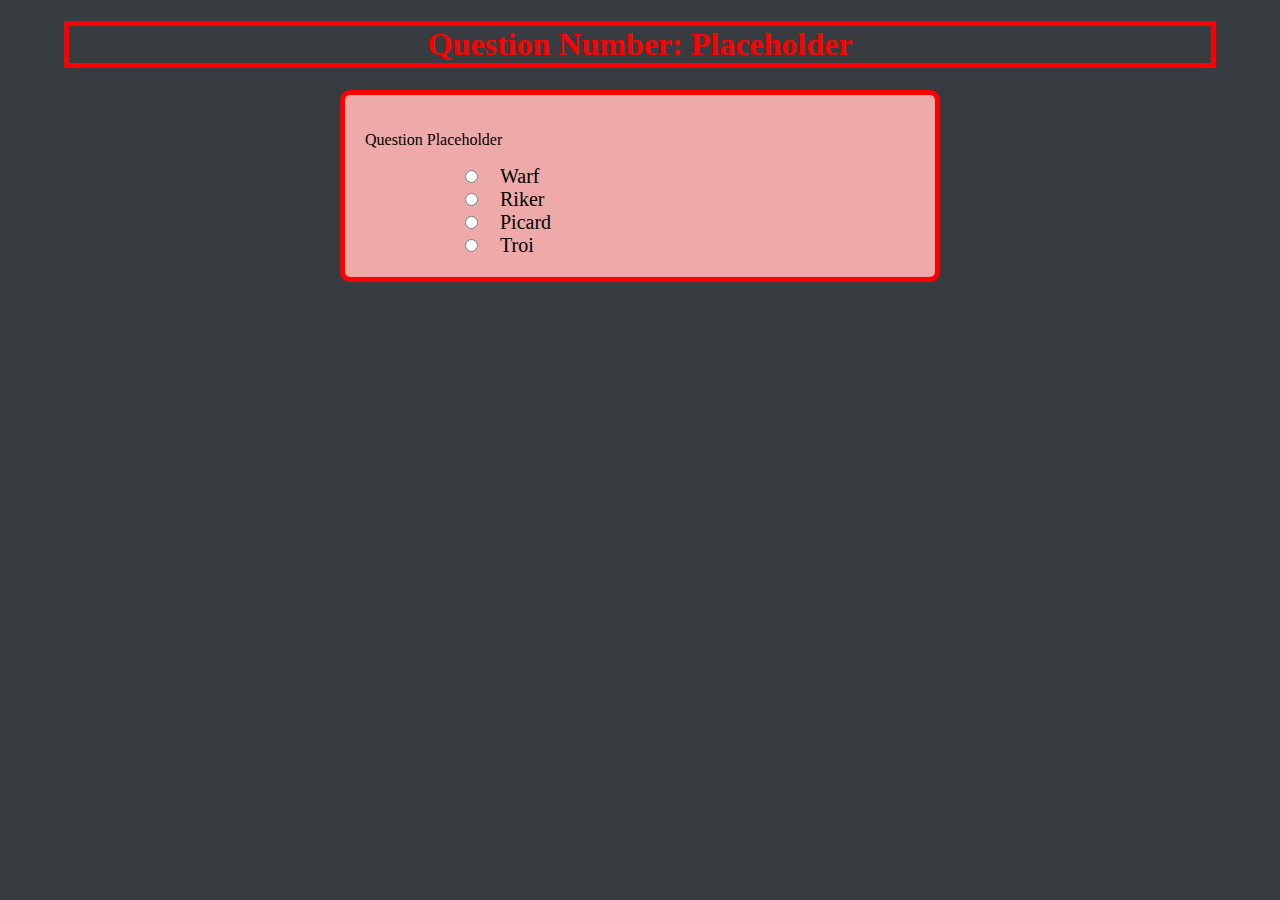
==== questions.html @ 9ebe26d4 "got the timer to work! countdown to 0, then a launch of a 'lose' event" ====
<!DOCTYPE html>
<html lang="en">
<head>
    <meta charset="UTF-8">
    <meta name="viewport" content="width=device-width, initial-scale=1.0">
    <meta http-equiv="X-UA-Compatible" content="ie=edge">
    <link rel="stylesheet" href="./assets/style.css" type="text/css">
    <title>Star Trek Quiz</title>
</head>
<body>
    <header>
        <div class="timer"></div>
    </header>
    <h1>Question Number: Placeholder</h1>

    <main class="questions">
        <p id="question">Question Placeholder</p>
        <form>

            <input name="answers" id="a1" type="radio">
            <label for="a1">Warf</label>

            <br>

            <input name="answers" id="a2" type="radio">
            <label for="a2">Riker</label>
            
            <br>

            <input name="answers" id="a3" type="radio">
            <label for="a3">Picard</label>

            <br>

            <input name="answers" id="a4" type="radio">
            <label for="a4">Troi</label>


        </form>
    </main>
    <script src="./script.js"></script>
</body>
</html>
---- assets/style.css ----
body {
    background-color: rgb(55, 60, 65);
    margin: 0 auto;
    width: 90%;
}

.box {
    background-color: rgb(238, 169, 169);
    border: red 5px solid;
    border-radius: 10px;
    display: inline-block;
    text-align: center;
    width: 60%;
}

button {
    background-color: rgb(130, 130, 238);
    border: red 2px solid;
    border-radius: 10px;
    margin-bottom: 25px;
}

h1 {
    border: red 5px solid;
    color: red;
    text-align: center;
}

input {
    margin-left: 100px;
}

label {
    font-size: 20px;

    padding: 15px;
}

#submit {
    margin-top: 25px;

}

.questions {
    background-color: rgb(238, 169, 169);
    border: red 5px solid;
    border-radius: 10px;
    margin: 0 auto;
    padding: 20px;
    text-align: left;
    width: 550px;
}
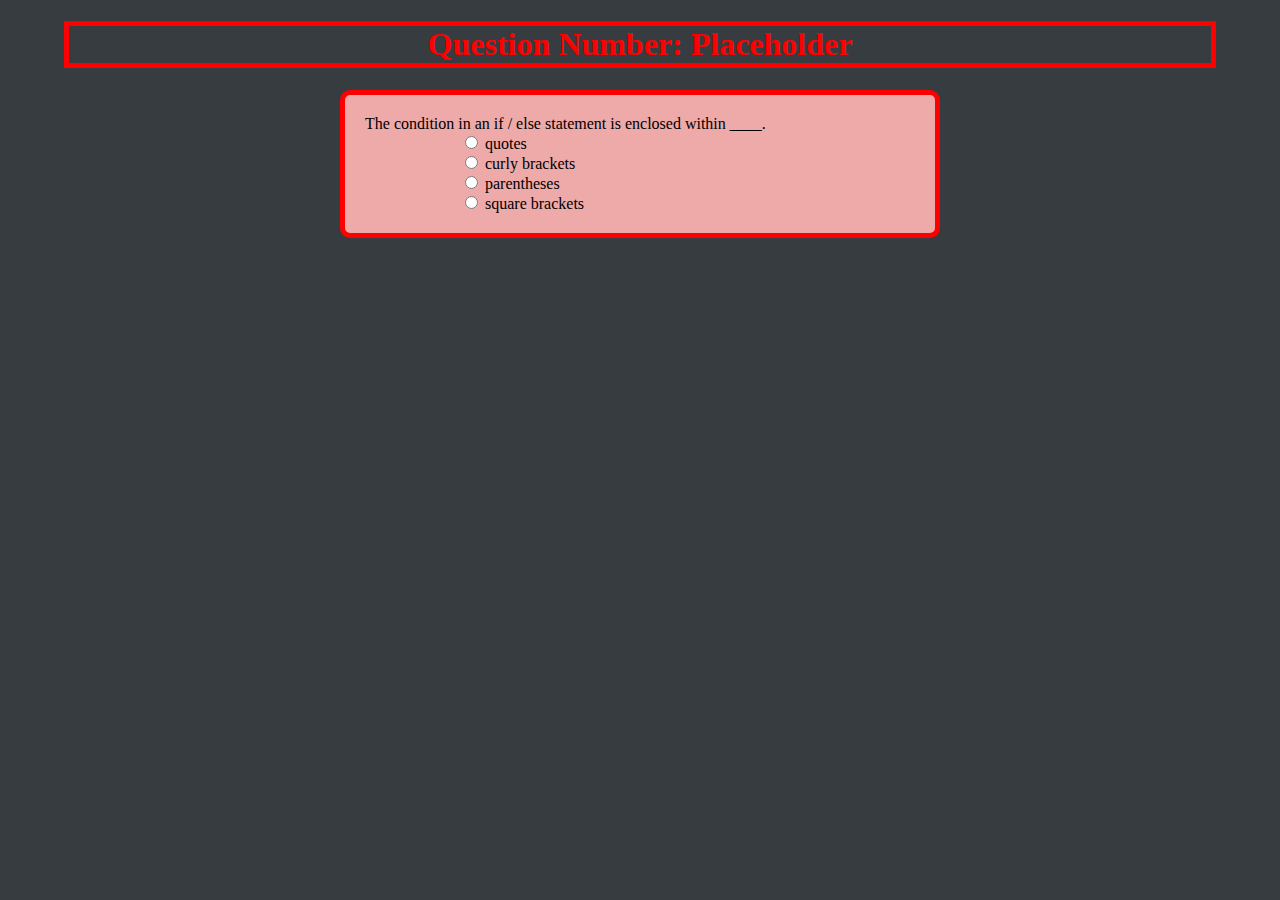
==== commit 7963d861: "got all the question data entered into JS, and got them to print on the question HTML" ====
--- a/questions.html
+++ b/questions.html
@@ -14,26 +14,26 @@
     <h1>Question Number: Placeholder</h1>
 
     <main class="questions">
-        <p id="question">Question Placeholder</p>
+        <p id="title">Question Placeholder</p>
         <form>
 
             <input name="answers" id="a1" type="radio">
-            <label for="a1">Warf</label>
+            <label id="a1text" for="a1">Warf</label>
 
             <br>
 
             <input name="answers" id="a2" type="radio">
-            <label for="a2">Riker</label>
+            <label id="a2text" for="a2">Riker</label>
             
             <br>
 
             <input name="answers" id="a3" type="radio">
-            <label for="a3">Picard</label>
+            <label id="a3text" for="a3">Picard</label>
 
             <br>
 
             <input name="answers" id="a4" type="radio">
-            <label for="a4">Troi</label>
+            <label id="a4text" for="a4">Troi</label>
 
 
         </form>
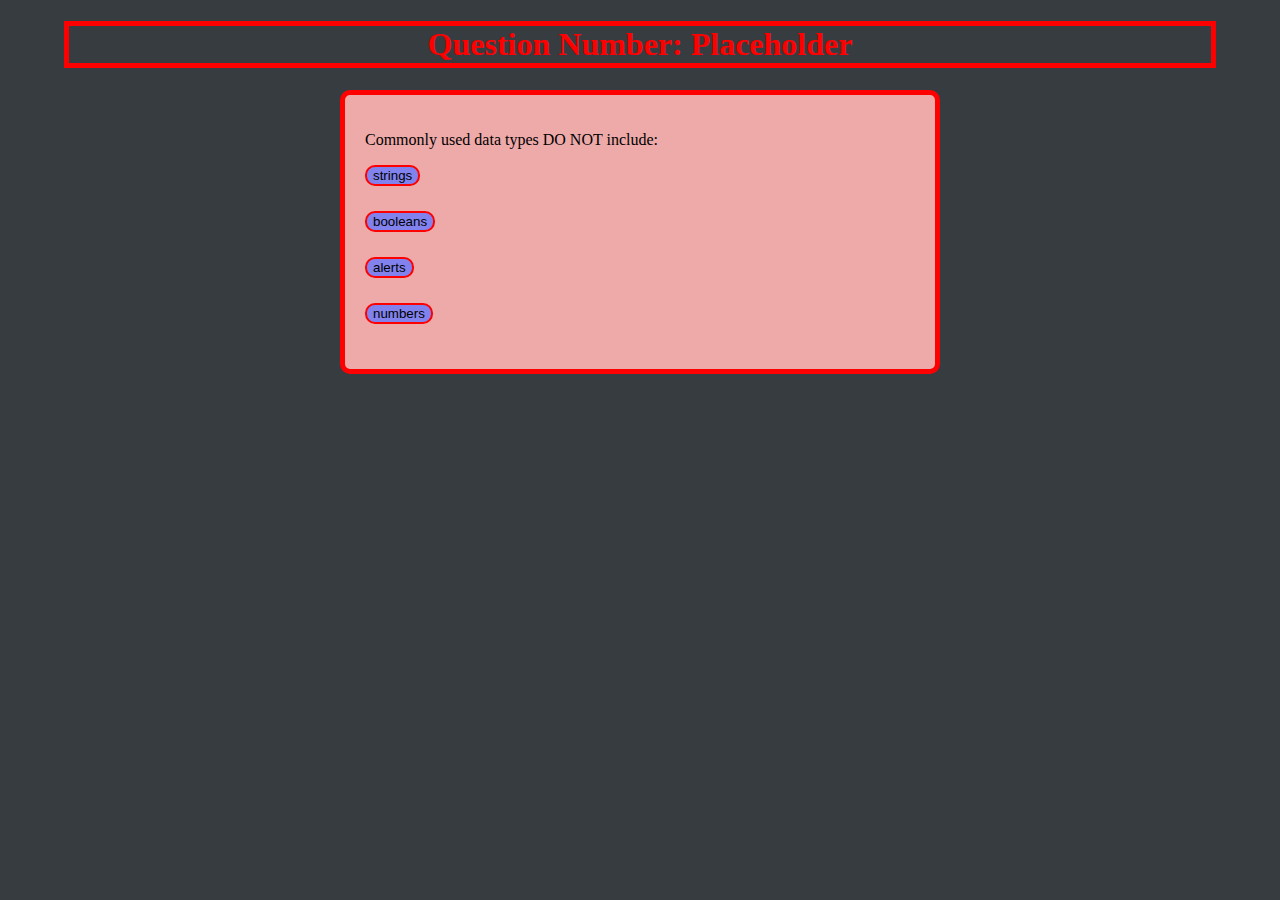
==== commit e87b32a6: "got a much more functional timer and question section running" ====
--- a/questions.html
+++ b/questions.html
@@ -15,25 +15,21 @@
 
     <main class="questions">
         <p id="title">Question Placeholder</p>
-        <form>
+        <form class="answers">
 
-            <input name="answers" id="a1" type="radio">
-            <label id="a1text" for="a1">Warf</label>
-
-            <br>
-
-            <input name="answers" id="a2" type="radio">
-            <label id="a2text" for="a2">Riker</label>
+            <button id="a1text"></button>
             
             <br>
 
-            <input name="answers" id="a3" type="radio">
-            <label id="a3text" for="a3">Picard</label>
-
+            <button id="a2text"></button>
+            
             <br>
 
-            <input name="answers" id="a4" type="radio">
-            <label id="a4text" for="a4">Troi</label>
+            <button id="a3text"></button>
+    
+            <br>
+
+            <button id="a4text"></button>
 
 
         </form>
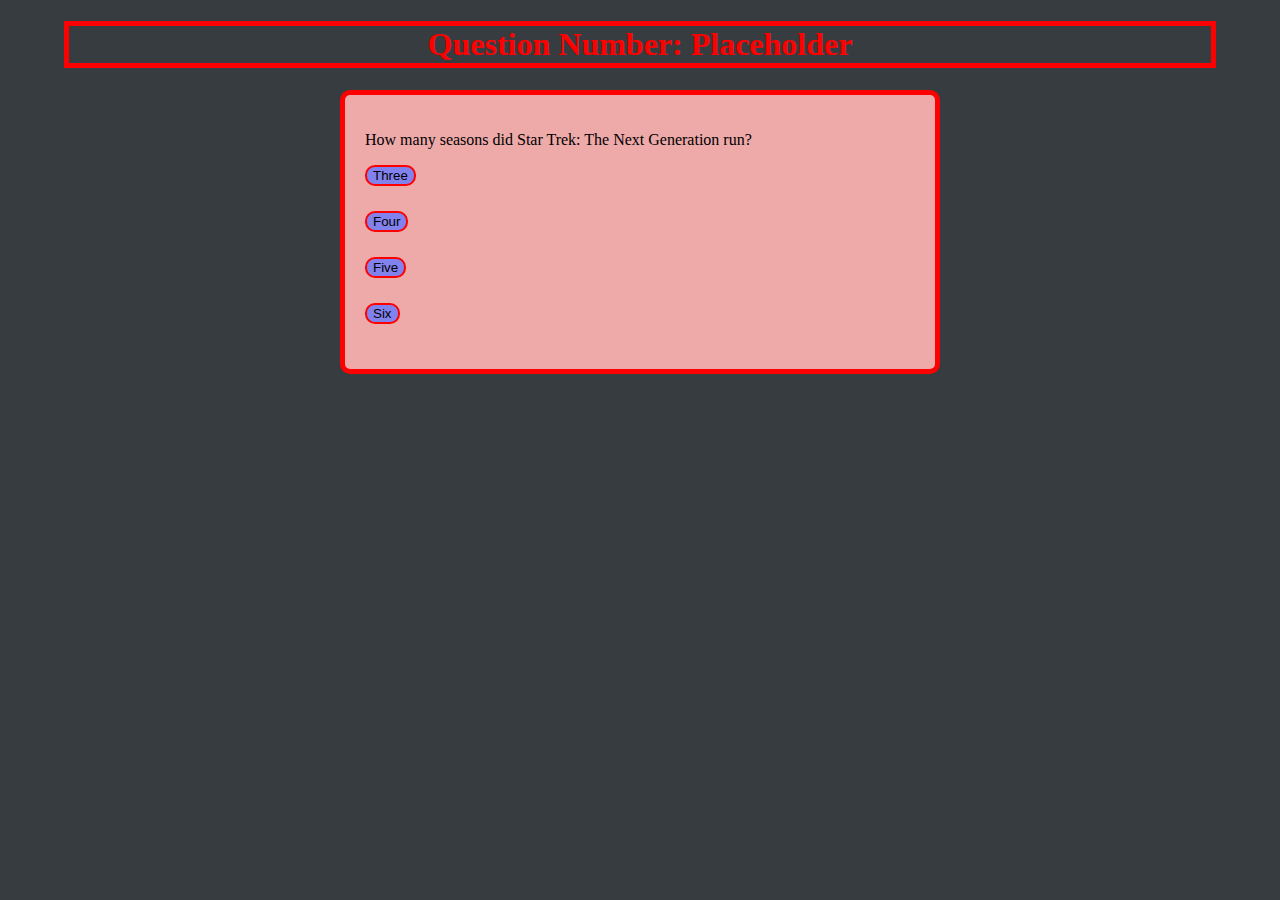
==== commit 0e2d762d: "finishing touches on question flow, piped in jQuery for sounds" ====
--- a/questions.html
+++ b/questions.html
@@ -8,6 +8,7 @@
     <title>Star Trek Quiz</title>
 </head>
 <body>
+    <audio></audio>
     <header>
         <div class="timer"></div>
     </header>
@@ -35,5 +36,16 @@
         </form>
     </main>
     <script src="./script.js"></script>
+    <script src="https://ajax.googleapis.com/ajax/libs/jquery/3.4.1/jquery.min.js"></script>
+    <script>
+        $(document).ready(function() {
+            let audioElement = document.querySelector('audio');
+            audioElement.setAttribute('src', './assets/audio/engage.mp3');
+    
+            $('button').click(function() {
+                audioElement.play();
+            });
+        });    
+    </script>
 </body>
 </html>--- a/assets/style.css
+++ b/assets/style.css
@@ -1,3 +1,7 @@
+a:hover {
+    background-color: red;
+}
+
 body {
     background-color: rgb(55, 60, 65);
     margin: 0 auto;
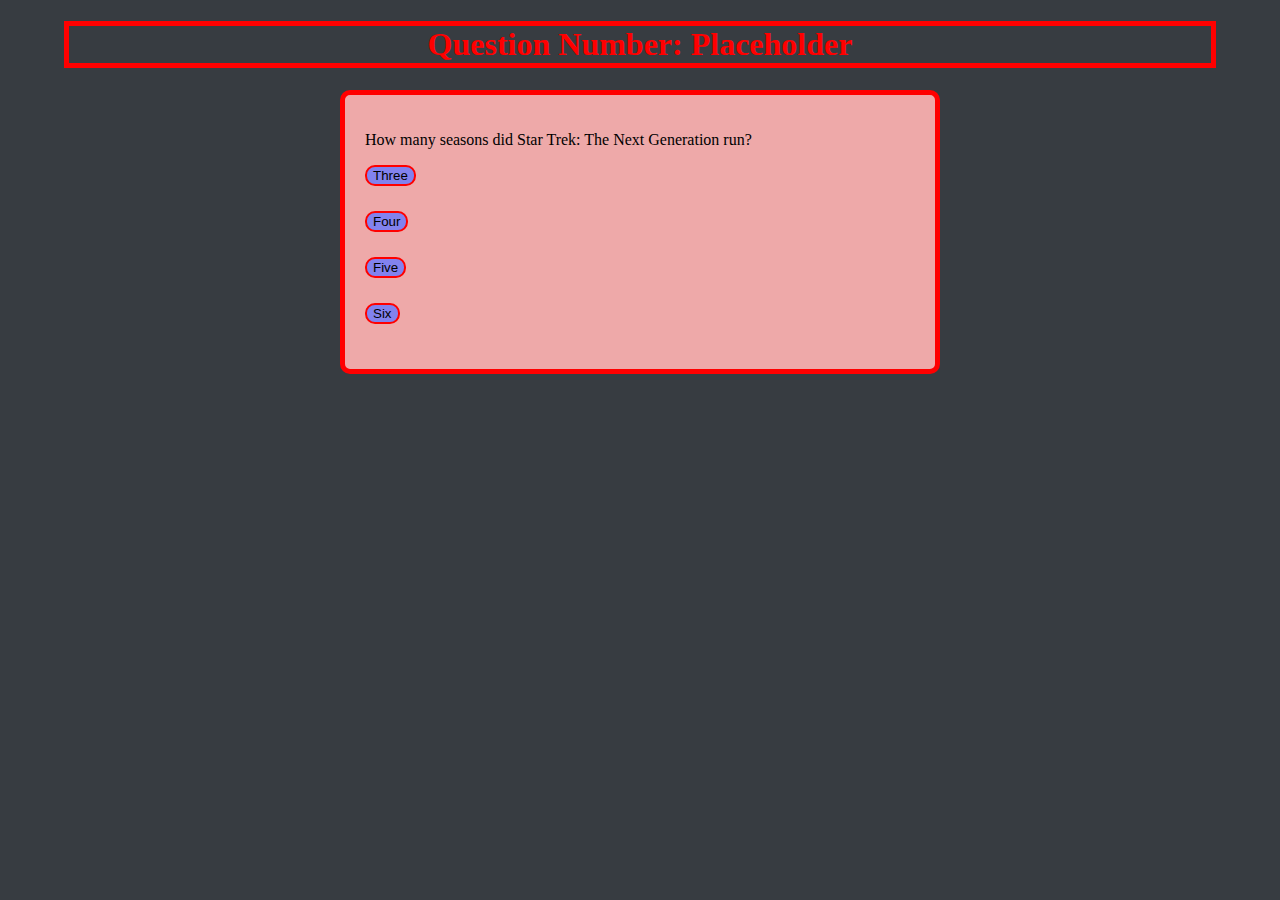
==== commit 048b5199: "playing with SFX is super fun, got the warp and borg themes to work" ====
--- a/questions.html
+++ b/questions.html
@@ -40,12 +40,12 @@
     <script>
         $(document).ready(function() {
             let audioElement = document.querySelector('audio');
-            audioElement.setAttribute('src', './assets/audio/engage.mp3');
+            audioElement.setAttribute('src', './assets/audio/warp.mp3');
     
             $('button').click(function() {
                 audioElement.play();
             });
-        });    
+        }); 
     </script>
 </body>
 </html>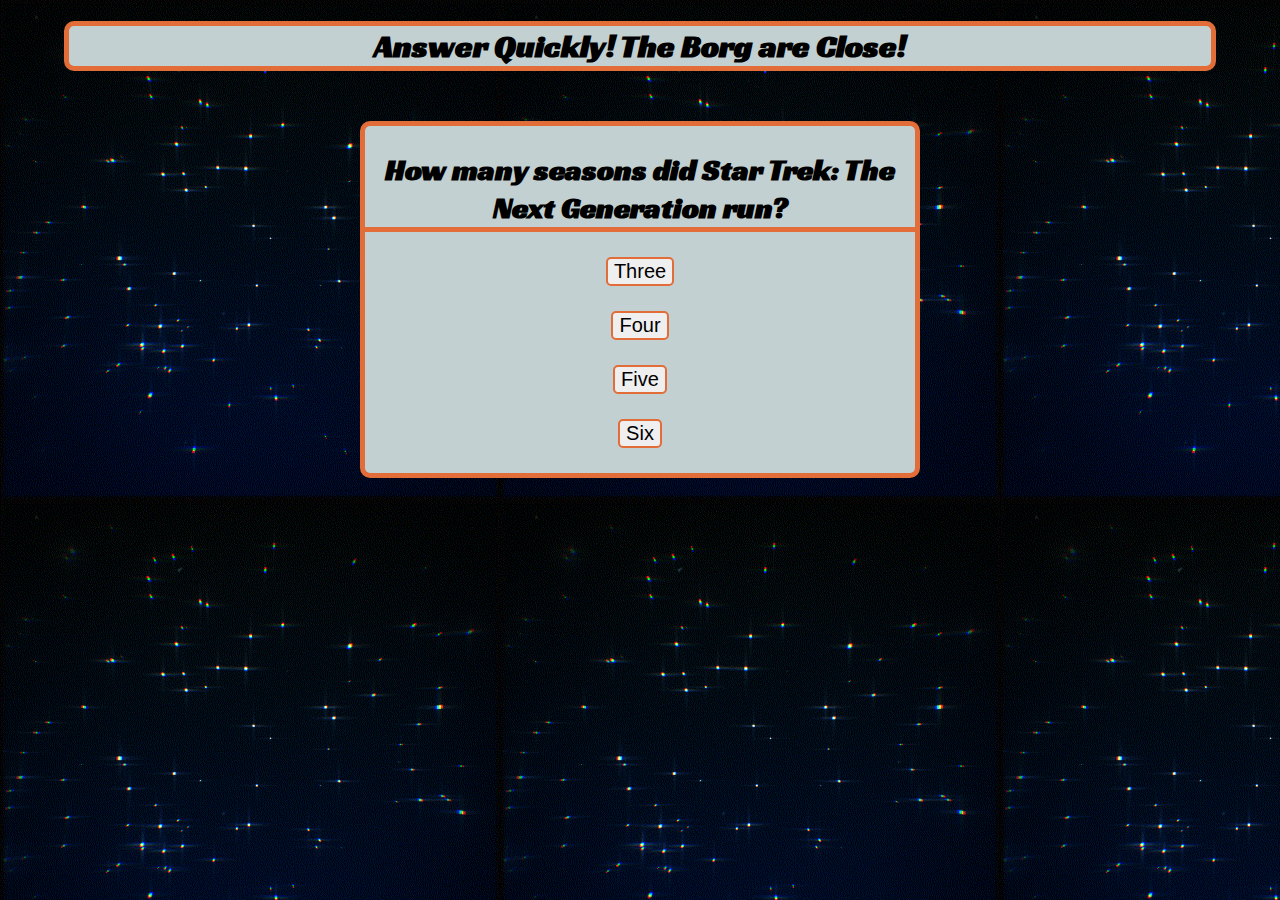
==== commit b57d2f40: "finishing touches!" ====
--- a/questions.html
+++ b/questions.html
@@ -4,7 +4,9 @@
     <meta charset="UTF-8">
     <meta name="viewport" content="width=device-width, initial-scale=1.0">
     <meta http-equiv="X-UA-Compatible" content="ie=edge">
+    <link href="https://fonts.googleapis.com/css?family=Racing+Sans+One&display=swap" rel="stylesheet">
     <link rel="stylesheet" href="./assets/style.css" type="text/css">
+    <script src="https://ajax.googleapis.com/ajax/libs/jquery/3.4.1/jquery.min.js"></script>
     <title>Star Trek Quiz</title>
 </head>
 <body>
@@ -12,10 +14,10 @@
     <header>
         <div class="timer"></div>
     </header>
-    <h1>Question Number: Placeholder</h1>
+    <h1>Answer Quickly! The Borg are Close!</h1>
 
     <main class="questions">
-        <p id="title">Question Placeholder</p>
+        <h2 id="title">Question Placeholder</h2>
         <form class="answers">
 
             <button id="a1text"></button>
@@ -32,16 +34,14 @@
 
             <button id="a4text"></button>
 
-
         </form>
     </main>
+    <script src="./questions.js"></script>
     <script src="./script.js"></script>
-    <script src="https://ajax.googleapis.com/ajax/libs/jquery/3.4.1/jquery.min.js"></script>
     <script>
         $(document).ready(function() {
             let audioElement = document.querySelector('audio');
             audioElement.setAttribute('src', './assets/audio/warp.mp3');
-    
             $('button').click(function() {
                 audioElement.play();
             });
--- a/assets/style.css
+++ b/assets/style.css
@@ -1,57 +1,138 @@
+a {
+    border: rgb(226,109,56) 3px solid;
+    border-radius: 10px;
+    background-color: red;
+    color: white;
+    display: inline-block;
+    font-size: 20px;
+    text-decoration: none;
+    margin-bottom: 25px;
+    padding: 5px 10px;
+
+}
+
 a:hover {
-    background-color: red;
+    background-color: black;
+    color: white;
+    text-shadow: 1px 1px 2px lawngreen;
 }
 
 body {
-    background-color: rgb(55, 60, 65);
-    margin: 0 auto;
+    background-image: url("../assets/images/stars.gif");
+    margin: auto;
     width: 90%;
+    height: 500px;
+    font-family: Haettenschweiler, 'Arial Narrow Bold', sans-serif
 }
 
 .box {
-    background-color: rgb(238, 169, 169);
-    border: red 5px solid;
+    background-color: rgb(195,208,209);
+    border: rgb(226,109,56) 5px solid;
     border-radius: 10px;
-    display: inline-block;
     text-align: center;
-    width: 60%;
+    margin: 0 auto;
+    margin-top: 25px;
+    width: 80%;
 }
 
 button {
-    background-color: rgb(130, 130, 238);
-    border: red 2px solid;
-    border-radius: 10px;
+    border: rgb(226,109,56) 2px solid;
+    border-radius: 5px;
+    font-size: 20px;
     margin-bottom: 25px;
 }
 
+button:hover {
+    background-color: black;
+    text-shadow: 1px 1px 2px lawngreen;
+    color: white;
+}
+
+#content {
+    align-content: center;
+}
+
+h1, h2, #label {
+    font-family: 'Racing Sans One', cursive;
+}
+
 h1 {
-    border: red 5px solid;
-    color: red;
+    background-color: rgb(195,208,209);
+    border: rgb(226,109,56) 5px solid;
+    border-radius: 10px;
+    color: black;
     text-align: center;
+}
+
+h2 {
+    font-size: 30px;
+    border-bottom: rgb(226,109,56) 5px solid;
+}
+
+h3 {
+    text-decoration: underline;
+}
+
+img {
+    border-radius: 10px;
+    margin: 0 auto;
+    margin-top: 50px;
 }
 
 input {
     margin-left: 100px;
 }
 
-label {
-    font-size: 20px;
+#label {
+    display: block;
+    font-size: 30px;
+    margin-top: 25px;
+}
 
+li {
+    margin-bottom: 5px;
+}
+
+#name {
+    margin: auto;
+    margin-bottom: 25px;
+}
+
+#splash {
+    background-color: black;
+    border: rgb(226,109,56) 5px solid;
+    border-radius: 10px;
+    color: white;
+    margin: 25px 25px;
     padding: 15px;
+    text-shadow: 1px 1px 2px lawngreen;
 }
 
 #submit {
-    margin-top: 25px;
+    border: rgb(226,109,56) 3px solid;
+    border-radius: 5px;
+    background-color: red;
+    color: white;
+    font-size: 20px;
+    margin: auto;
+    margin-bottom: 25px;
+    margin-top: 10px;
+    padding: 5px 10px;
+}
 
+.timer {
+    color: white;
+    text-shadow: 1px 1px 2px lawngreen;
+    margin-top: 10px;
 }
 
 .questions {
-    background-color: rgb(238, 169, 169);
-    border: red 5px solid;
+    background-color: rgb(195,208,209);
+    border: rgb(226,109,56) 5px solid;
     border-radius: 10px;
     margin: 0 auto;
-    padding: 20px;
-    text-align: left;
+    margin-top: 50px;
+    text-align: center;
     width: 550px;
 }
 
